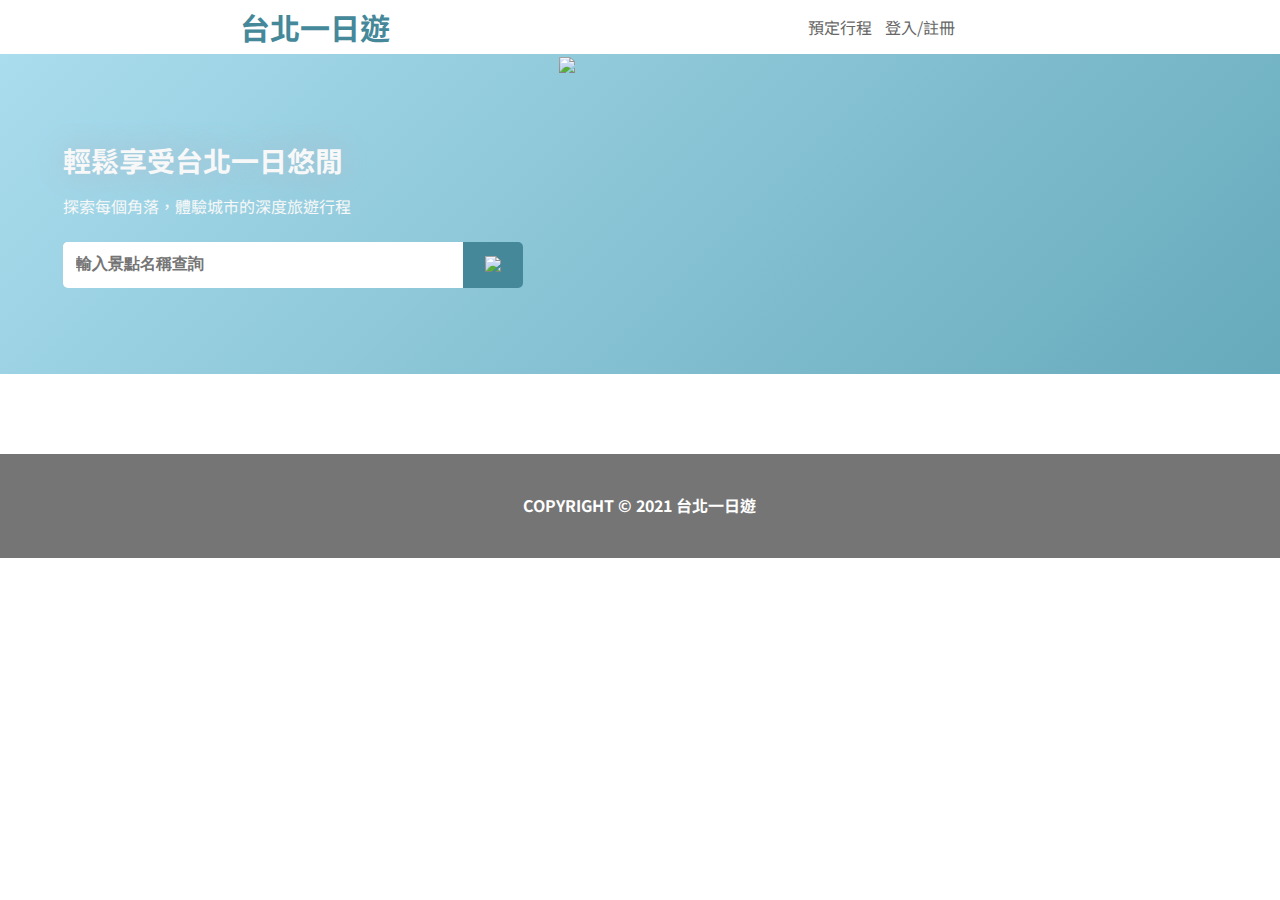
==== templates/index.html @ 4fb5a17d "完成首頁與關鍵字搜尋功能" ====
<!DOCTYPE html>
<html>
    <head>
        <meta charset="utf-8"/>
        <meta name="viewport" content="width=device-width, initial-scale=1, maximum-scale=1">
        <title>台北一日遊</title>
        <link rel="stylesheet" href="/static/index.css" type="text/css">
    </head>
    <body>
        <script src="/static/index.js"></script>
        <nav>
           <a id="homepage">台北一日遊</a>
           <a id="check">預定行程</a>
           <a id="login">登入/註冊</a>

        </nav>

        <header>
            <div id="title">輕鬆享受台北一日悠閒</div>
            <div id="subtitle">探索每個角落，體驗城市的深度旅遊行程</div>
            <div id="query">
                <div id="input"><input type="text" id="keyword" placeholder="輸入景點名稱查詢"></div>
                <button id="btn" onclick="javascript:query_keyword();"><img src="static/material/icon_search.png"></button>
            </div>
            <div id="photo">
                <img src="static/material/welcome 1.png">
            </div>
            <div id="min-photo">
                <img src="static/material/welcome 2.png">
            </div>
        </header>
    
        <main> 
            <div id="gallery">
            </div>
        </main>
        <footer id="footer">
            <div id="copyright">COPYRIGHT © 2021 台北一日遊</div>
        </footer>


    </body>
</html>
---- static/index.css ----
@import url('https://fonts.googleapis.com/css2?family=Noto+Sans+TC:wght@500;700&display=swap');
            
body {
    font-family: 'Noto Sans TC', sans-serif;
    margin: 0px;
    background-color: #FFFFFF;

}

nav {
    height: 54px;
    display: grid;
    grid-template-columns: repeat(16, 1fr);
    align-items: center;
}

#homepage {
    grid-column: 4/6;
    width: 150px;
    height: 34px;
    font-style: normal;
    font-weight: 700;
    font-size: 30px;
    line-height: 34px;
    color: #448899;   
}

#check {
    grid-column: 11/12;
    text-align: center;
    font-style: normal;
    font-weight: 400;
    font-size: 16px;
    line-height: 13px;
    color: #666666   
}

#login {
    grid-column: 12/13;
    text-align: center;
    font-style: normal;
    font-weight: 400;
    font-size: 16px;
    line-height: 13px;
    color: #666666
}

header {
    width:100%;
    height: 320px;
    display: grid;
    grid-template-columns: repeat(16, 1fr);
    grid-template-rows: 85px 41px 15px 22px 25px 46px 86px;
    align-items: center;
    background: linear-gradient(135deg, #AADDEE 0%, #66AABB 100%);
    margin-bottom: 40px;
    overflow: hidden;
}

#title {
    grid-column: 4/8;
    grid-row: 2/3;
    font-style: normal;
    font-weight: 700;
    font-size: 28px;
    padding-left: 10px;
    line-height: 24px;
    color: #F8F8F8;
    text-shadow: 0px 0px 30px #AABBCC;
}

#subtitle {
    grid-column:4/8;
    grid-row: 4/5;
    font-style: normal;
    font-weight: 400;
    font-size: 16px;
    line-height: 13px;
    padding-left: 10px;
    color: #F8F8F8;
}

#query {
    grid-column:4/8;
    grid-row: 6/7;
    width: 460px;
    height: 46px;
    padding-left: 10px;
    display: grid;
    grid-template-columns: 400px 60px;

}

#input {
    grid-column: 1/2;
    background: #FFFFFF;
    height: 46px;
    border-radius: 5px 0px 0px 5px;
    width: 400px;
    
}

#keyword {
    font-style: normal;
    font-weight: 700;
    font-size: 16px;
    line-height: 13px;
    color: #757575;
    border: none;
    padding: 13px;
    border-radius: 5px 0px 0px 5px;
    width: 400px;
}

#btn {
    grid-column:2/3;
    border: none;
    border-radius: 0px 5px 5px 0px;
    background-color: #448899;
    width: 60px;
    height: 46px;
}

#photo {
    grid-column:10/13;
    grid-row: 1/8;
    height: 320px;
    width: 650px;
}

#min-photo {
    display:none;
}

#gallery {
   width: 1200px;
   margin-left: auto;
   margin-right: auto;
   display:flex;
   justify-content: center;
   align-items: center;
   flex-wrap: wrap;  
}

.box {
   flex: none;
   margin: 14px;
   width: 270px;
   height: 242px;
   display:flex;
   justify-content: center;
   align-items: center;
   flex-wrap: wrap;
   border: 1px solid #E8E8E8;
   border-top: none;
}

.image {
    width: 100%;
    aspect-ratio: 5/3;
}

.name {
   width: 90%;
   height: 22px;
   margin-top: 5px;
   margin-bottom: 15px;
   font-style: normal;
   font-weight: 700;
   font-size: 16px;
   line-height: 18px;
   color: #757575;
}

.mrt {
   width: 45%;
   height: 20px;
   font-style: normal;
   font-weight: 400;
   font-size: 16px;
   line-height: 13px;
   color: #757575;

}

.category {
   width: 45%;
   height: 20px;
   font-style: normal;
   font-weight: 400;
   font-size: 16px;
   line-height: 13px;
   text-align: right;
   color: #757575;
}

footer {
   width: 100%;
   height: 104px;
   margin-top: 40px;
   background: #757575;
   display: flex;
   align-items: center;
   justify-content: center;
}

#copyright {
   width: 234px;
   height: 14px;
   font-style: normal;
   font-weight: 700;
   font-size: 16px;
   line-height: 13px;
   color: #FFFFFF;
}

@media screen and (max-width: 1200px) {
    #gallery {
       width: 90%;
    }

   .box {
       width: 40%;
       height: 100%;
    }

    nav {
       grid-template-columns: 2fr 1fr 1fr;
    }

    #homepage {
        grid-column: 1/2;
        padding-left: 20px;
    }

    #check {
        grid-column: 2/3;
    }

    #login {
        grid-column: 3/4;
    }

    #photo {
        max-width: 100%;
    }

}

@media screen and (max-width: 600px) {
    #query {
        width: 290px;
        grid-template-columns: 230px 60px;
    }

    #input {
        width: 230px;
    }

    #keyword {
        width: 230px;
    }


   .box {
       width: 90%;
   }

   #photo {
       display:none;
   }

   #min-photo {
       display:block;
       grid-column:9/18;
       grid-row: 6/8;
       overflow: hidden;
    }  
}
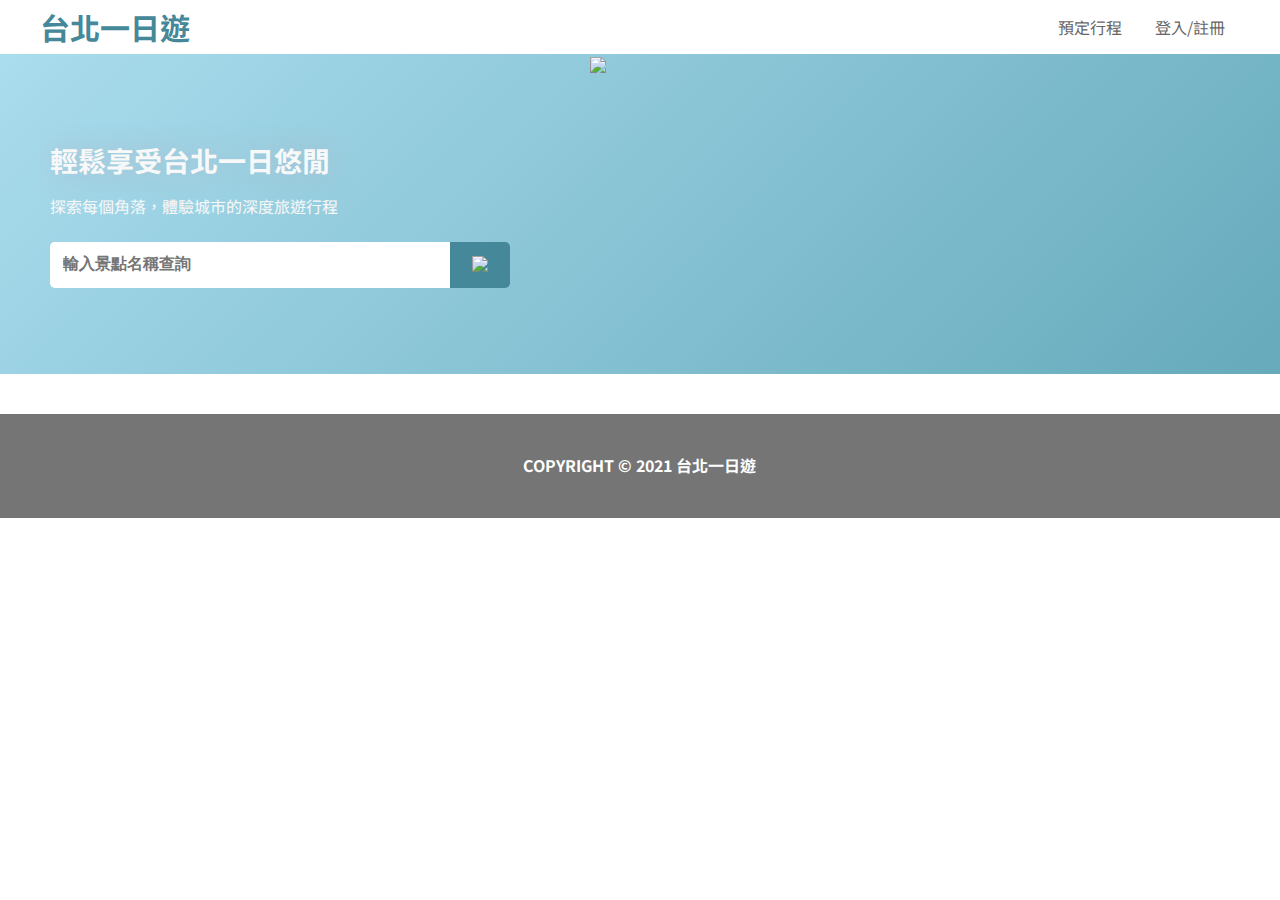
==== commit f65deb6d: "修正 RWD 切版位置、 滾動到頁面底部，重複載入問題" ====
--- a/templates/index.html
+++ b/templates/index.html
@@ -14,19 +14,20 @@
            <a id="login">登入/註冊</a>
 
         </nav>
-
         <header>
-            <div id="title">輕鬆享受台北一日悠閒</div>
-            <div id="subtitle">探索每個角落，體驗城市的深度旅遊行程</div>
-            <div id="query">
-                <div id="input"><input type="text" id="keyword" placeholder="輸入景點名稱查詢"></div>
-                <button id="btn" onclick="javascript:query_keyword();"><img src="static/material/icon_search.png"></button>
-            </div>
-            <div id="photo">
-                <img src="static/material/welcome 1.png">
-            </div>
-            <div id="min-photo">
-                <img src="static/material/welcome 2.png">
+            <div id="header">
+                <div id="title">輕鬆享受台北一日悠閒</div>
+                <div id="subtitle">探索每個角落，體驗城市的深度旅遊行程</div>
+                <div id="query">
+                    <div id="input"><input type="text" id="keyword" placeholder="輸入景點名稱查詢"></div>
+                    <button id="btn" onclick="javascript:query_keyword();"><img src="static/material/icon_search.png"></button>
+                </div>
+                <div id="photo">
+                    <img src="static/material/welcome 1.png">
+                </div>
+                <div id="min-photo">
+                    <img src="static/material/welcome 2.png">
+                </div>
             </div>
         </header>
     
--- a/static/index.css
+++ b/static/index.css
@@ -9,13 +9,16 @@
 
 nav {
     height: 54px;
-    display: grid;
-    grid-template-columns: repeat(16, 1fr);
+    width: 1200px;
+    margin-left: auto;
+    margin-right: auto;
+    display: grid;
+    grid-template-columns: repeat(12, 1fr);
     align-items: center;
 }
 
 #homepage {
-    grid-column: 4/6;
+    grid-column: 1/4;
     width: 150px;
     height: 34px;
     font-style: normal;
@@ -46,19 +49,27 @@
 }
 
 header {
-    width:100%;
+    width: 100%;
     height: 320px;
-    display: grid;
-    grid-template-columns: repeat(16, 1fr);
+    background: linear-gradient(135deg, #AADDEE 0%, #66AABB 100%);
+    display: grid;
+    justify-content: center;
+    align-items: center;
+}
+
+#header {
+    width: 1200px;
+    height: 320px;
+    display: grid;
+    grid-template-columns: repeat(8, 1fr);
     grid-template-rows: 85px 41px 15px 22px 25px 46px 86px;
     align-items: center;
-    background: linear-gradient(135deg, #AADDEE 0%, #66AABB 100%);
     margin-bottom: 40px;
     overflow: hidden;
 }
 
 #title {
-    grid-column: 4/8;
+    grid-column: 1/4;
     grid-row: 2/3;
     font-style: normal;
     font-weight: 700;
@@ -70,7 +81,7 @@
 }
 
 #subtitle {
-    grid-column:4/8;
+    grid-column:1/4;
     grid-row: 4/5;
     font-style: normal;
     font-weight: 400;
@@ -81,7 +92,7 @@
 }
 
 #query {
-    grid-column:4/8;
+    grid-column:1/4;
     grid-row: 6/7;
     width: 460px;
     height: 46px;
@@ -122,7 +133,7 @@
 }
 
 #photo {
-    grid-column:10/13;
+    grid-column:5/9;
     grid-row: 1/8;
     height: 320px;
     width: 650px;
@@ -131,12 +142,13 @@
 #min-photo {
     display:none;
 }
+
 
 #gallery {
    width: 1200px;
    margin-left: auto;
    margin-right: auto;
-   display:flex;
+   display: flex;
    justify-content: center;
    align-items: center;
    flex-wrap: wrap;  
@@ -226,6 +238,11 @@
 
     nav {
        grid-template-columns: 2fr 1fr 1fr;
+       width: 100%;
+    }
+
+    #header {
+        width: 100%;
     }
 
     #homepage {
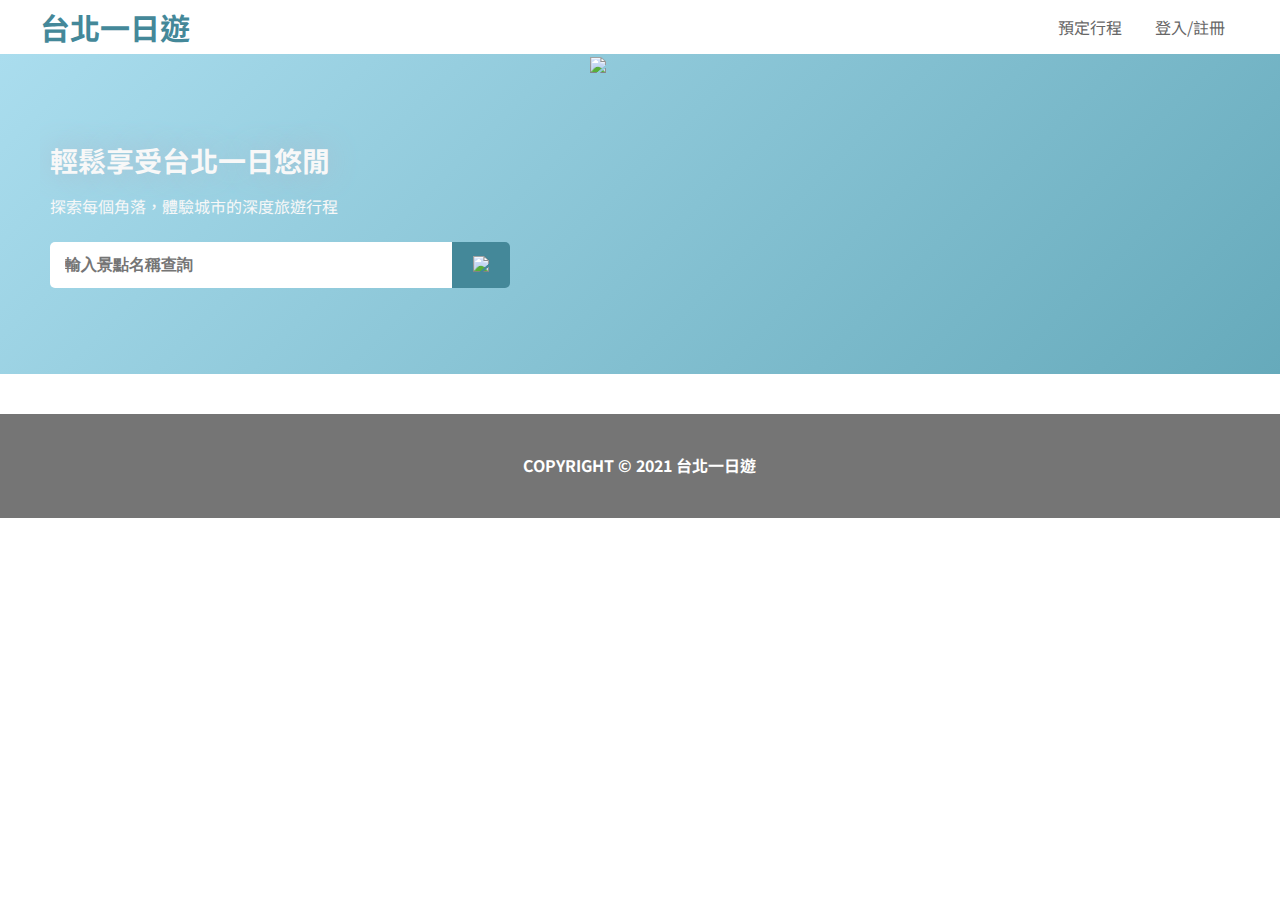
==== commit 334b4ac1: "完成會員登入/登出功能、版面細節修改" ====
--- a/templates/index.html
+++ b/templates/index.html
@@ -8,19 +8,47 @@
     </head>
     <body>
         <script src="/static/index.js"></script>
+        <!-- dialog -->
+        <div>
+            <!-- 登入 -->
+            <div id="dialog_login" class="dialog">
+                <div class="dialog_header"></div>
+                <img class="dialog_close" onclick="close_dialog_login();" src="/static/material/icon_close.png">
+                <div class="dialog_title">登入會員帳號</div>
+                <input id="email" type="email" placeholder="輸入電子信箱">
+                <input id="pswd" type="password" placeholder="輸入密碼">
+                <button id="btn_signin" onclick="sign_in();">登入帳戶</button>
+                <div id="login_msg"></div>
+                <div class="dialog_link">還沒有帳戶？<a onclick="close_dialog_login();show_dialog_signup();">點此註冊</a></div>
+            </div>
+            <!-- 註冊 -->
+            <div id="dialog_signup" class="dialog">
+                <div class="dialog_header"></div>
+                <img class="dialog_close" onclick="close_dialog_signup();" src="/static/material/icon_close.png">
+                <div class="dialog_title">註冊會員帳號</div>
+                <input id="user" type="text" placeholder="輸入姓名">
+                <input id="new_email" type="email" placeholder="輸入電子信箱">
+                <input id="new_pswd" type="password" placeholder="輸入密碼">
+                <button id="btn_signup" onclick="sign_up()">註冊新帳戶</button>
+                <div id="signup_msg"></div>
+                <div class="dialog_link">已經有帳戶了？<a onclick="close_dialog_signup();show_dialog_login();">點此登入</a></div>
+            </div> 
+        </div>
+        <!-- nav -->
         <nav>
            <a id="homepage">台北一日遊</a>
            <a id="check">預定行程</a>
-           <a id="login">登入/註冊</a>
-
+           <a class="login_logout" id="login" onclick="show_dialog_login();">登入/註冊</a>
+           <a class="login_logout" id="logout" onclick="sign_out();">登出系統</a>
         </nav>
+        <!-- header -->
         <header>
             <div id="header">
                 <div id="title">輕鬆享受台北一日悠閒</div>
                 <div id="subtitle">探索每個角落，體驗城市的深度旅遊行程</div>
                 <div id="query">
-                    <div id="input"><input type="text" id="keyword" placeholder="輸入景點名稱查詢"></div>
-                    <button id="btn" onclick="javascript:query_keyword();"><img src="static/material/icon_search.png"></button>
+                    <input type="text" id="keyword" placeholder="輸入景點名稱查詢">
+                    <button id="btn" onclick="query_keyword();"><img src="static/material/icon_search.png"></button>
                 </div>
                 <div id="photo">
                     <img src="static/material/welcome 1.png">
@@ -30,15 +58,14 @@
                 </div>
             </div>
         </header>
-    
+        <!-- attractions gallery -->
         <main> 
             <div id="gallery">
             </div>
         </main>
+        <!-- footer -->
         <footer id="footer">
             <div id="copyright">COPYRIGHT © 2021 台北一日遊</div>
         </footer>
-
-
     </body>
 </html>--- a/static/index.css
+++ b/static/index.css
@@ -4,7 +4,96 @@
     font-family: 'Noto Sans TC', sans-serif;
     margin: 0px;
     background-color: #FFFFFF;
-
+}
+
+.dialog {
+    position: fixed;
+    top: 80px;
+    left: 50%;
+    transform: translate(-170px,0px);
+    width: 340px;
+    height: auto;
+    background: #FFFFFF;
+    box-shadow: 0px 4px 60px #AAAAAA;
+    border-radius: 6px;
+    font-family: 'Noto Sans TC', sans-serif;
+    display: none;
+}
+
+.dialog > .dialog_header {
+    width: 340px;
+    height: 10px;
+    background: linear-gradient(270deg, #337788 0%, #66AABB 100%);
+    margin-bottom: 5px;
+}
+
+.dialog > .dialog_close {
+    position: absolute;
+    top: 27px;
+    right: 17px;  
+    cursor: pointer;             
+}
+
+.dialog > .dialog_title {
+    flex: none;
+    width: 340px;
+    text-align: center;
+    height: 27px;
+    margin-top: 10px;
+    margin-bottom: 10px;
+    font-weight: 700;
+    font-size: 24px;
+    line-height: 24px;
+    color: #666666;
+}
+
+.dialog > input {
+    width: 310px;
+    height: 47px;
+    margin-top: 5px;
+    margin-bottom: 5px;
+    margin-left: 15px;
+    margin-right: 15px;
+    border: 1px solid #CCCCCC;
+    box-sizing: border-box;
+    border-radius: 5px;
+    font-style: normal;
+    font-weight: 400;
+    font-size: 16px;
+    line-height: 13px;
+    color: #666666;
+    padding: 15px; 
+}
+
+.dialog > button {
+    width: 310px;
+    height: 47px;
+    margin-top: 5px;
+    margin-bottom: 5px;
+    margin-left: 15px;
+    margin-right: 15px;
+    background: #448899;
+    border-radius: 5px;
+    border: none;
+    font-style: normal;
+    font-weight: 400;
+    font-size: 19px;
+    line-height: 16px;
+    color: #FFFFFF;
+}
+
+.dialog > .dialog_link {
+    text-align: center;
+    margin-top: 10px;
+    margin-bottom: 15px;
+    font-weight: 400;
+    font-size: 16px;
+    line-height: 13px;
+    color: #666666;
+}
+
+.dialog > a {
+    cursor: pointer; 
 }
 
 nav {
@@ -38,14 +127,19 @@
     color: #666666   
 }
 
-#login {
+.login_logout {
     grid-column: 12/13;
     text-align: center;
     font-style: normal;
     font-weight: 400;
     font-size: 16px;
     line-height: 13px;
-    color: #666666
+    color: #666666;
+    cursor: pointer;
+}
+
+#logout {
+    display: none;
 }
 
 header {
@@ -81,7 +175,7 @@
 }
 
 #subtitle {
-    grid-column:1/4;
+    grid-column: 1/4;
     grid-row: 4/5;
     font-style: normal;
     font-weight: 400;
@@ -92,55 +186,47 @@
 }
 
 #query {
-    grid-column:1/4;
+    grid-column: 1/4;
     grid-row: 6/7;
     width: 460px;
     height: 46px;
-    padding-left: 10px;
-    display: grid;
-    grid-template-columns: 400px 60px;
-
-}
-
-#input {
-    grid-column: 1/2;
+    display: flex;
+    margin-left: 10px;
+}
+
+#keyword {
+    flex: 400px;
     background: #FFFFFF;
-    height: 46px;
+    height: auto;
+    font-style: normal;
+    font-weight: 700;
+    font-size: 16px;
+    line-height: 13px;
+    padding-left: 15px;
+    color: #757575;
+    border: none;
     border-radius: 5px 0px 0px 5px;
     width: 400px;
-    
-}
-
-#keyword {
-    font-style: normal;
-    font-weight: 700;
-    font-size: 16px;
-    line-height: 13px;
-    color: #757575;
-    border: none;
-    padding: 13px;
-    border-radius: 5px 0px 0px 5px;
-    width: 400px;
 }
 
 #btn {
-    grid-column:2/3;
+    flex: 60px;
     border: none;
     border-radius: 0px 5px 5px 0px;
     background-color: #448899;
     width: 60px;
-    height: 46px;
+    height: auto;
 }
 
 #photo {
-    grid-column:5/9;
+    grid-column: 5/9;
     grid-row: 1/8;
     height: 320px;
     width: 650px;
 }
 
 #min-photo {
-    display:none;
+    display: none;
 }
 
 
@@ -159,7 +245,7 @@
    margin: 14px;
    width: 270px;
    height: 242px;
-   display:flex;
+   display: flex;
    justify-content: center;
    align-items: center;
    flex-wrap: wrap;
@@ -207,13 +293,15 @@
 }
 
 footer {
-   width: 100%;
-   height: 104px;
-   margin-top: 40px;
-   background: #757575;
-   display: flex;
-   align-items: center;
-   justify-content: center;
+    position: relative;
+    bottom: 0;
+    width: 100%;
+    height: 104px;
+    margin-top: 40px;
+    background: #757575;
+    display: flex;
+    align-items: center;
+    justify-content: center;
 }
 
 #copyright {
@@ -254,7 +342,7 @@
         grid-column: 2/3;
     }
 
-    #login {
+    .login_logout {
         grid-column: 3/4;
     }
 
@@ -270,10 +358,6 @@
         grid-template-columns: 230px 60px;
     }
 
-    #input {
-        width: 230px;
-    }
-
     #keyword {
         width: 230px;
     }
@@ -284,13 +368,14 @@
    }
 
    #photo {
-       display:none;
+       display: none;
    }
 
    #min-photo {
-       display:block;
-       grid-column:9/18;
+       display: block;
+       grid-column: 9/18;
        grid-row: 6/8;
        overflow: hidden;
-    }  
-}
+    } 
+ 
+}
